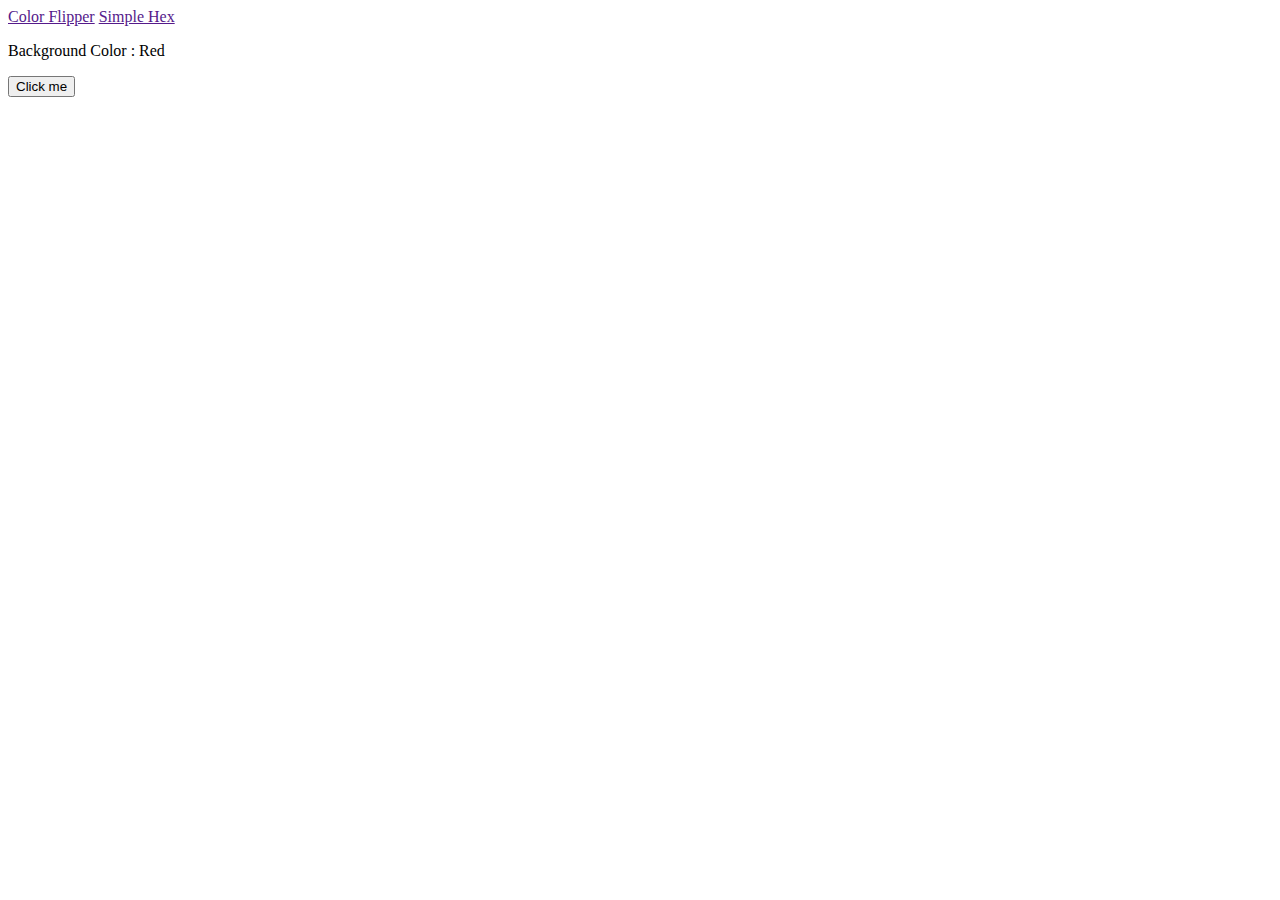
==== JS/Color_Flipper/index.html @ 4ecdf68d "hiii" ====
<!doctype html>
<html lang="en">
  <head>
    <!-- Required meta tags -->
    <meta charset="utf-8">
    <meta name="viewport" content="width=device-width, initial-scale=1">

    <!-- Bootstrap CSS -->
    <link href="https://cdn.jsdelivr.net/npm/bootstrap@5.0.2/dist/css/bootstrap.min.css" rel="stylesheet" integrity="sha384-EVSTQN3/azprG1Anm3QDgpJLIm9Nao0Yz1ztcQTwFspd3yD65VohhpuuCOmLASjC" crossorigin="anonymous">
    <link rel="stylesheet" href="stylesheets.css">

    <script
	src="https://code.jquery.com/jquery-3.6.0.js"
	integrity="sha256-H+K7U5CnXl1h5ywQfKtSj8PCmoN9aaq30gDh27Xc0jk="
	crossorigin="anonymous"></script>

    <title>Color Flipper</title>
  </head>
  <body>
  	<nav class="nav_container">
  		<a id="nav_item1" class="nav_item" href="">Color Flipper</a>
  		<a class="nav_item" href="">Simple Hex</a>
  	</nav>
  	<main>
  		<div class="text_container">
	  		<p id="background_color">Background Color : <span id="color">Red</span></p>
	  		<div class="text_container"><button id="click" type="button">Click me</button></div>
	  	</div>
  	</main>
    <!-- Optional JavaScript; choose one of the two! -->

    <!-- Option 1: Bootstrap Bundle with Popper -->
    <script src="https://cdn.jsdelivr.net/npm/bootstrap@5.0.2/dist/js/bootstrap.bundle.min.js" integrity="sha384-MrcW6ZMFYlzcLA8Nl+NtUVF0sA7MsXsP1UyJoMp4YLEuNSfAP+JcXn/tWtIaxVXM" crossorigin="anonymous"></script>

    <!-- Option 2: Separate Popper and Bootstrap JS -->
    <!--
    <script src="https://cdn.jsdelivr.net/npm/@popperjs/core@2.9.2/dist/umd/popper.min.js" integrity="sha384-IQsoLXl5PILFhosVNubq5LC7Qb9DXgDA9i+tQ8Zj3iwWAwPtgFTxbJ8NT4GN1R8p" crossorigin="anonymous"></script>
    <script src="https://cdn.jsdelivr.net/npm/bootstrap@5.0.2/dist/js/bootstrap.min.js" integrity="sha384-cVKIPhGWiC2Al4u+LWgxfKTRIcfu0JTxR+EQDz/bgldoEyl4H0zUF0QKbrJ0EcQF" crossorigin="anonymous"></script>
    -->
    <script id="__bs_script__">//<![CDATA[
    document.write("<script async src='http://HOST:3000/browser-sync/browser-sync-client.js?v=2.26.7'><\/script>".replace("HOST", location.hostname));
	//]]></script>
	<script type="text/javascript">
		$(document).ready(
			function()
			{
				console.log("document ready called..");
				const hex = [0,1,2,3,4,5,6,7,8,9,'A','B','C','D','E','F'];

				$('#click').click(function(event)
					{
						let color = '#';
						for( var i = 0 ; i<6 ; i++ )
						{
							color += hex[Math.floor(Math.random()*16)];
						}
						console.log(color);
						$('body').css("background-color",color);
						$('#color').html(color);
					});
			});
	</script>
  </body>
</html>
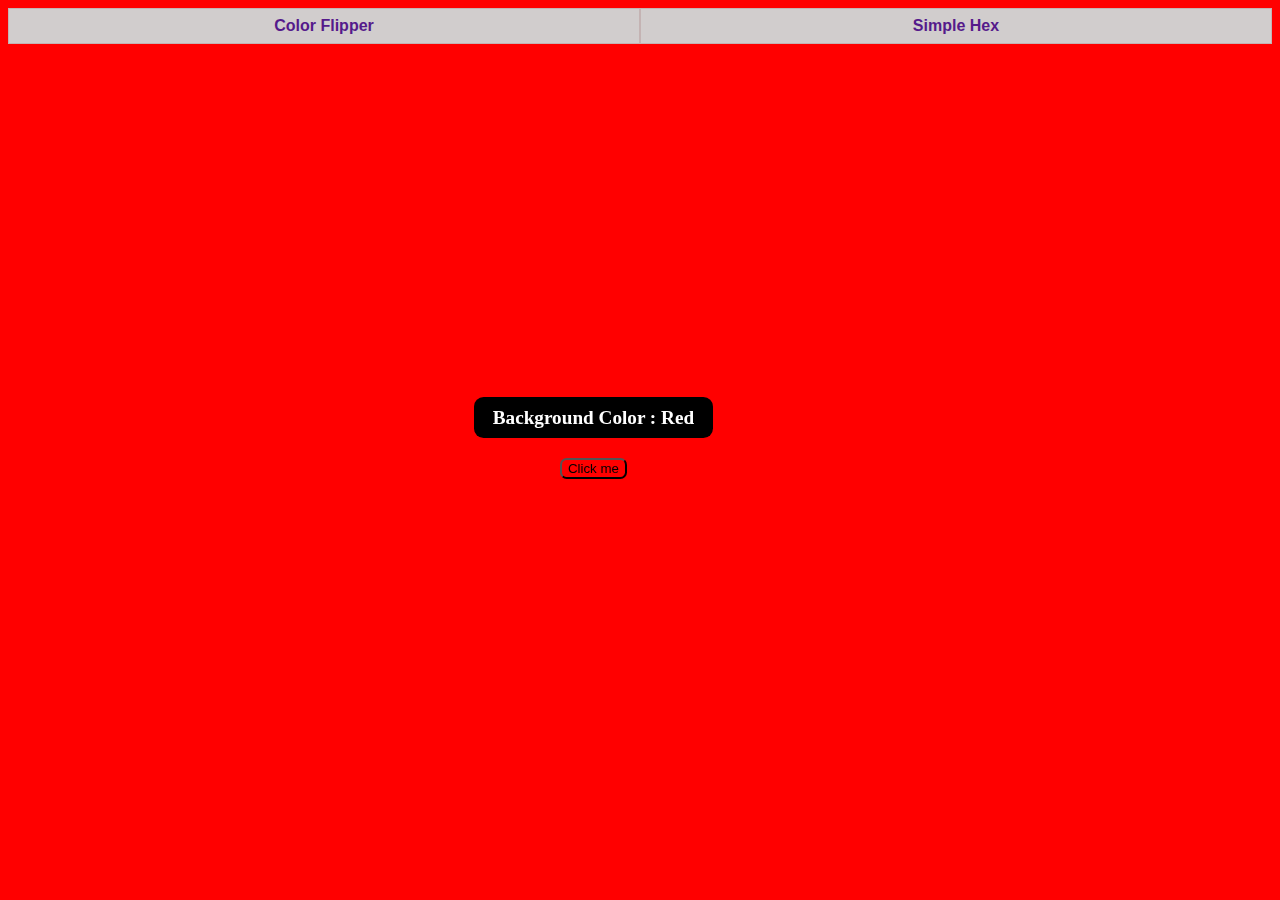
==== commit 0148bae5: "hiii" ====
--- a/JS/Color_Flipper/index.html
+++ b/JS/Color_Flipper/index.html
@@ -7,7 +7,7 @@
 
     <!-- Bootstrap CSS -->
     <link href="https://cdn.jsdelivr.net/npm/bootstrap@5.0.2/dist/css/bootstrap.min.css" rel="stylesheet" integrity="sha384-EVSTQN3/azprG1Anm3QDgpJLIm9Nao0Yz1ztcQTwFspd3yD65VohhpuuCOmLASjC" crossorigin="anonymous">
-    <link rel="stylesheet" href="stylesheets.css">
+    <link rel="stylesheet" href="Stylesheets.css">
 
     <script
 	src="https://code.jquery.com/jquery-3.6.0.js"
@@ -37,9 +37,6 @@
     <script src="https://cdn.jsdelivr.net/npm/@popperjs/core@2.9.2/dist/umd/popper.min.js" integrity="sha384-IQsoLXl5PILFhosVNubq5LC7Qb9DXgDA9i+tQ8Zj3iwWAwPtgFTxbJ8NT4GN1R8p" crossorigin="anonymous"></script>
     <script src="https://cdn.jsdelivr.net/npm/bootstrap@5.0.2/dist/js/bootstrap.min.js" integrity="sha384-cVKIPhGWiC2Al4u+LWgxfKTRIcfu0JTxR+EQDz/bgldoEyl4H0zUF0QKbrJ0EcQF" crossorigin="anonymous"></script>
     -->
-    <script id="__bs_script__">//<![CDATA[
-    document.write("<script async src='http://HOST:3000/browser-sync/browser-sync-client.js?v=2.26.7'><\/script>".replace("HOST", location.hostname));
-	//]]></script>
 	<script type="text/javascript">
 		$(document).ready(
 			function()
--- a/JS/Color_Flipper/Stylesheets.css
+++ b/JS/Color_Flipper/Stylesheets.css
@@ -0,0 +1,52 @@
+body
+{
+	background-color: red;
+}
+
+.nav_container
+{
+	display: grid;
+	grid-template-columns: 50% 50%;
+	background-color: #d1cdcd;
+}
+
+.nav_item
+{
+	text-decoration: none ;
+	text-align: center;	
+	padding: .5em;
+	border: 5px;
+	border:.1em solid #c4b3b3;
+	font-weight: bold;
+	font-family: sans-serif;
+
+}
+
+main
+{
+	position: fixed;
+	top: 42%;
+	left: 37%;
+}
+
+.text_container
+{
+	display: grid;
+	justify-content: center;
+}
+
+#background_color
+{
+	padding: .5em 1em .5em 1em;
+	background-color: black;
+	border-radius: .5em;
+	color: white;
+	font-weight: bold;
+	font-size: 1.2em;
+}
+
+#click
+{
+	border-radius: .5em;
+	background-color: inherit;
+}